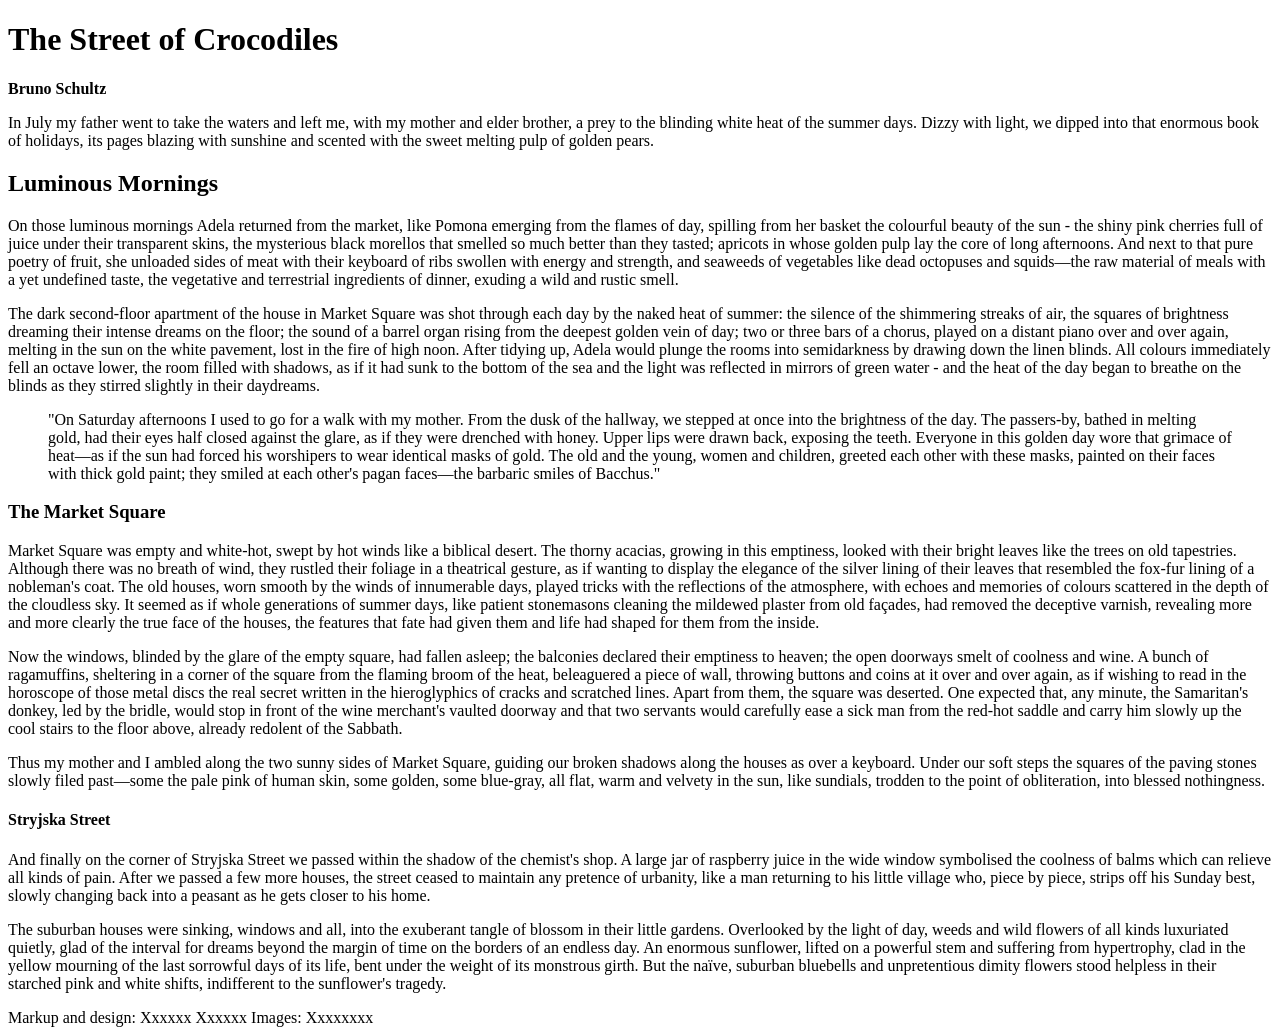
==== index.html @ 5a8bfabf "Create index.html" ====
<!DOCTYPE html>
<html lang="en">
<head><title>the-street-of-crocodiles</title></head>
</head>
<body>
<h1>The Street of Crocodiles</h1>
<p><strong>Bruno Schultz</strong></p>
<p>In July my father went to take the waters and left me, with my mother and elder brother, a
prey to the blinding white heat of the summer days. Dizzy with light, we dipped into that
enormous book of holidays, its pages blazing with sunshine and scented with the sweet
melting pulp of golden pears.</p>
<h2>Luminous Mornings</h2>
<p>On those luminous mornings Adela returned from the market, like Pomona emerging from
the flames of day, spilling from her basket the colourful beauty of the sun - the shiny pink
cherries full of juice under their transparent skins, the mysterious black morellos that
smelled so much better than they tasted; apricots in whose golden pulp lay the core of long
afternoons. And next to that pure poetry of fruit, she unloaded sides of meat with their
keyboard of ribs swollen with energy and strength, and seaweeds of vegetables like dead
octopuses and squids—the raw material of meals with a yet undefined taste, the vegetative
and terrestrial ingredients of dinner, exuding a wild and rustic smell.</p>
<p>The dark second-floor apartment of the house in Market Square was shot through each day
by the naked heat of summer: the silence of the shimmering streaks of air, the squares of
brightness dreaming their intense dreams on the floor; the sound of a barrel organ rising
from the deepest golden vein of day; two or three bars of a chorus, played on a distant piano
over and over again, melting in the sun on the white pavement, lost in the fire of high noon.
After tidying up, Adela would plunge the rooms into semidarkness by drawing down the
linen blinds. All colours immediately fell an octave lower, the room filled with shadows, as if
it had sunk to the bottom of the sea and the light was reflected in mirrors of green water -
and the heat of the day began to breathe on the blinds as they stirred slightly in their
daydreams.</p>
<blockquote>
  <p>"On Saturday afternoons I used to go for a walk with my mother. From the dusk of the
hallway, we stepped at once into the brightness of the day. The passers-by, bathed in melting gold, had their eyes half closed against the glare, as if they were drenched with honey.
Upper lips were drawn back, exposing the teeth. Everyone in this golden day wore that
grimace of heat—as if the sun had forced his worshipers to wear identical masks of gold. The
old and the young, women and children, greeted each other with these masks, painted on
their faces with thick gold paint; they smiled at each other's pagan faces—the barbaric
smiles of Bacchus."</p>
</blockquote>
<h3>The Market Square</h3>
<p>Market Square was empty and white-hot, swept by hot winds like a biblical desert. The
thorny acacias, growing in this emptiness, looked with their bright leaves like the trees on
old tapestries. Although there was no breath of wind, they rustled their foliage in a
theatrical gesture, as if wanting to display the elegance of the silver lining of their leaves that
resembled the fox-fur lining of a nobleman's coat. The old houses, worn smooth by the
winds of innumerable days, played tricks with the reflections of the atmosphere, with
echoes and memories of colours scattered in the depth of the cloudless sky. It seemed as if
whole generations of summer days, like patient stonemasons cleaning the mildewed plaster
from old façades, had removed the deceptive varnish, revealing more and more clearly the
true face of the houses, the features that fate had given them and life had shaped for them
from the inside.</p>
<p>Now the windows, blinded by the glare of the empty square, had fallen asleep; the balconies
declared their emptiness to heaven; the open doorways smelt of coolness and wine.
A bunch of ragamuffins, sheltering in a corner of the square from the flaming broom of the
heat, beleaguered a piece of wall, throwing buttons and coins at it over and over again, as if
wishing to read in the horoscope of those metal discs the real secret written in the
hieroglyphics of cracks and scratched lines. Apart from them, the square was deserted. One
expected that, any minute, the Samaritan's donkey, led by the bridle, would stop in front of
the wine merchant's vaulted doorway and that two servants would carefully ease a sick man
from the red-hot saddle and carry him slowly up the cool stairs to the floor above, already
redolent of the Sabbath.</p>
<p>Thus my mother and I ambled along the two sunny sides of Market Square, guiding our
broken shadows along the houses as over a keyboard.
Under our soft steps the squares of the paving stones slowly filed past—some the pale pink
of human skin, some golden, some blue-gray, all flat, warm and velvety in the sun, like
sundials, trodden to the point of obliteration, into blessed nothingness.</p>
<h4>Stryjska Street</h4>
<p>And finally on the corner of Stryjska Street we passed within the shadow of the chemist's
shop. A large jar of raspberry juice in the wide window symbolised the coolness of balms
which can relieve all kinds of pain. After we passed a few more houses, the street ceased to
maintain any pretence of urbanity, like a man returning to his little village who, piece by
piece, strips off his Sunday best, slowly changing back into a peasant as he gets closer to his
home.</p>
<p>The suburban houses were sinking, windows and all, into the exuberant tangle of blossom in
their little gardens. Overlooked by the light of day, weeds and wild flowers of all kinds
luxuriated quietly, glad of the interval for dreams beyond the margin of time on the borders
of an endless day. An enormous sunflower, lifted on a powerful stem and suffering from
hypertrophy, clad in the yellow mourning of the last sorrowful days of its life, bent under the
weight of its monstrous girth. But the naïve, suburban bluebells and unpretentious dimity
flowers stood helpless in their starched pink and white shifts, indifferent to the sunflower's
tragedy.</p>
Markup and design: Xxxxxx Xxxxxx
Images: Xxxxxxxx
</body>
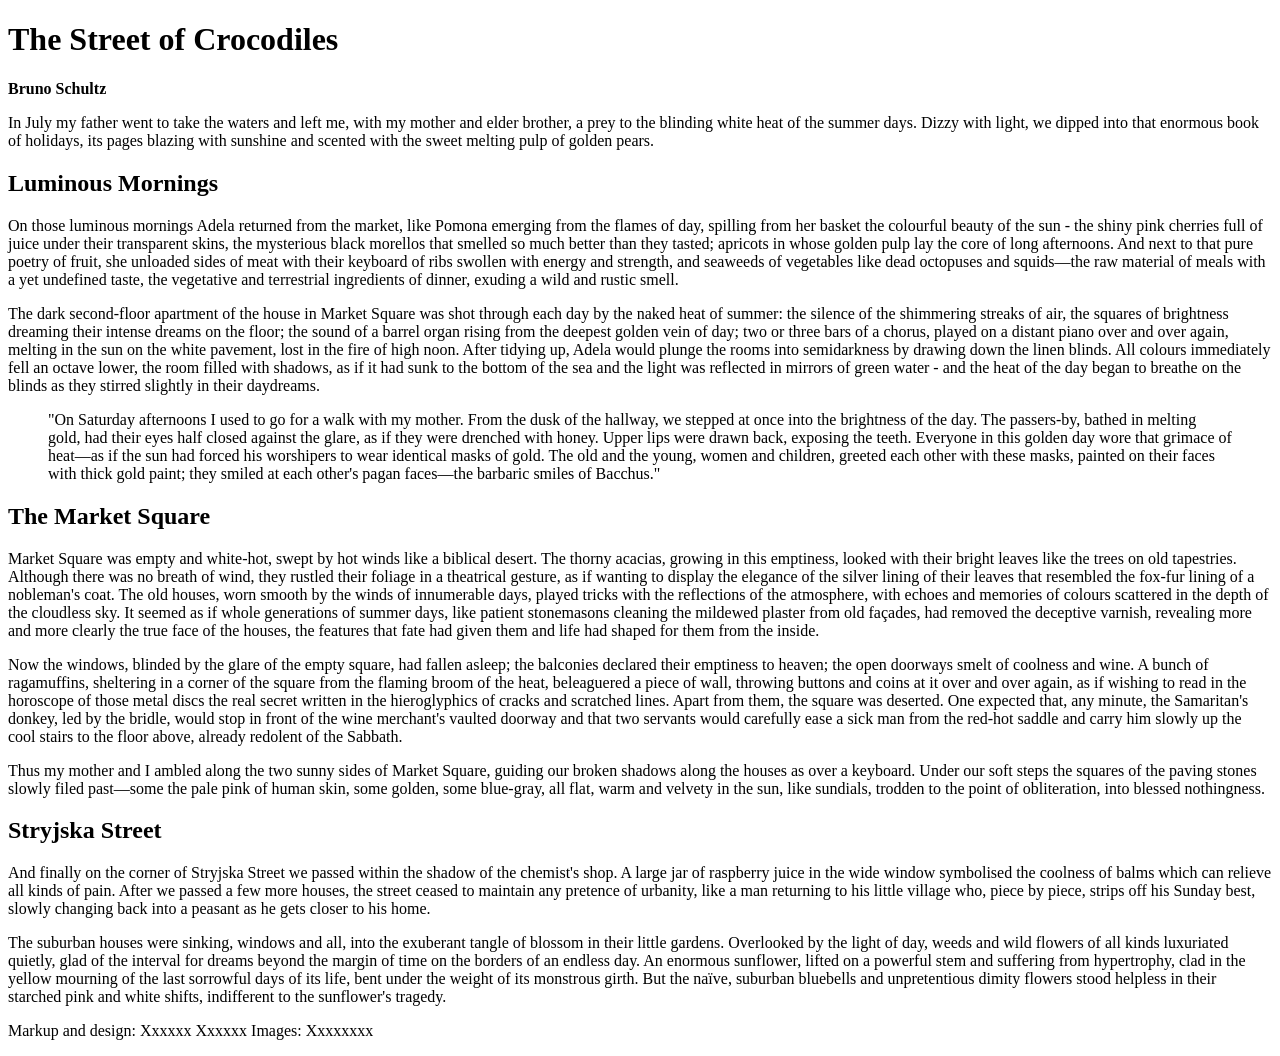
==== commit c284e2f3: "Added content" ====
--- a/index.html
+++ b/index.html
@@ -1,24 +1,29 @@
 <!DOCTYPE html>
 <html lang="en">
-<head><title>the-street-of-crocodiles</title></head>
+<head>
+  <title>the-street-of-crocodiles</title></head>
 </head>
 <body>
-<h1>The Street of Crocodiles</h1>
+  <h1>The Street of Crocodiles</h1>
+  
 <p><strong>Bruno Schultz</strong></p>
-<p>In July my father went to take the waters and left me, with my mother and elder brother, a
-prey to the blinding white heat of the summer days. Dizzy with light, we dipped into that
-enormous book of holidays, its pages blazing with sunshine and scented with the sweet
-melting pulp of golden pears.</p>
+
+   <p>In July my father went to take the waters and left me, with my mother and elder brother, a
+        prey to the blinding white heat of the summer days. Dizzy with light, we dipped into that
+        enormous book of holidays, its pages blazing with sunshine and scented with the sweet
+        melting pulp of golden pears.</p>
+
 <h2>Luminous Mornings</h2>
-<p>On those luminous mornings Adela returned from the market, like Pomona emerging from
+    <p>On those luminous mornings Adela returned from the market, like Pomona emerging from
 the flames of day, spilling from her basket the colourful beauty of the sun - the shiny pink
 cherries full of juice under their transparent skins, the mysterious black morellos that
 smelled so much better than they tasted; apricots in whose golden pulp lay the core of long
 afternoons. And next to that pure poetry of fruit, she unloaded sides of meat with their
 keyboard of ribs swollen with energy and strength, and seaweeds of vegetables like dead
 octopuses and squids—the raw material of meals with a yet undefined taste, the vegetative
-and terrestrial ingredients of dinner, exuding a wild and rustic smell.</p>
-<p>The dark second-floor apartment of the house in Market Square was shot through each day
+       and terrestrial ingredients of dinner, exuding a wild and rustic smell.</p>
+
+    <p>The dark second-floor apartment of the house in Market Square was shot through each day
 by the naked heat of summer: the silence of the shimmering streaks of air, the squares of
 brightness dreaming their intense dreams on the floor; the sound of a barrel organ rising
 from the deepest golden vein of day; two or three bars of a chorus, played on a distant piano
@@ -27,18 +32,20 @@
 linen blinds. All colours immediately fell an octave lower, the room filled with shadows, as if
 it had sunk to the bottom of the sea and the light was reflected in mirrors of green water -
 and the heat of the day began to breathe on the blinds as they stirred slightly in their
-daydreams.</p>
-<blockquote>
-  <p>"On Saturday afternoons I used to go for a walk with my mother. From the dusk of the
+       daydreams.</p>
+
+    <blockquote>
+        <p>"On Saturday afternoons I used to go for a walk with my mother. From the dusk of the
 hallway, we stepped at once into the brightness of the day. The passers-by, bathed in melting gold, had their eyes half closed against the glare, as if they were drenched with honey.
 Upper lips were drawn back, exposing the teeth. Everyone in this golden day wore that
 grimace of heat—as if the sun had forced his worshipers to wear identical masks of gold. The
 old and the young, women and children, greeted each other with these masks, painted on
 their faces with thick gold paint; they smiled at each other's pagan faces—the barbaric
-smiles of Bacchus."</p>
-</blockquote>
-<h3>The Market Square</h3>
-<p>Market Square was empty and white-hot, swept by hot winds like a biblical desert. The
+            smiles of Bacchus."</p>
+    </blockquote>
+
+<h2>The Market Square</h2>
+    <p>Market Square was empty and white-hot, swept by hot winds like a biblical desert. The
 thorny acacias, growing in this emptiness, looked with their bright leaves like the trees on
 old tapestries. Although there was no breath of wind, they rustled their foliage in a
 theatrical gesture, as if wanting to display the elegance of the silver lining of their leaves that
@@ -48,8 +55,9 @@
 whole generations of summer days, like patient stonemasons cleaning the mildewed plaster
 from old façades, had removed the deceptive varnish, revealing more and more clearly the
 true face of the houses, the features that fate had given them and life had shaped for them
-from the inside.</p>
-<p>Now the windows, blinded by the glare of the empty square, had fallen asleep; the balconies
+       from the inside.</p>
+
+    <p>Now the windows, blinded by the glare of the empty square, had fallen asleep; the balconies
 declared their emptiness to heaven; the open doorways smelt of coolness and wine.
 A bunch of ragamuffins, sheltering in a corner of the square from the flaming broom of the
 heat, beleaguered a piece of wall, throwing buttons and coins at it over and over again, as if
@@ -58,27 +66,34 @@
 expected that, any minute, the Samaritan's donkey, led by the bridle, would stop in front of
 the wine merchant's vaulted doorway and that two servants would carefully ease a sick man
 from the red-hot saddle and carry him slowly up the cool stairs to the floor above, already
-redolent of the Sabbath.</p>
-<p>Thus my mother and I ambled along the two sunny sides of Market Square, guiding our
+       redolent of the Sabbath.</p>
+
+     <p>Thus my mother and I ambled along the two sunny sides of Market Square, guiding our
 broken shadows along the houses as over a keyboard.
 Under our soft steps the squares of the paving stones slowly filed past—some the pale pink
 of human skin, some golden, some blue-gray, all flat, warm and velvety in the sun, like
-sundials, trodden to the point of obliteration, into blessed nothingness.</p>
-<h4>Stryjska Street</h4>
-<p>And finally on the corner of Stryjska Street we passed within the shadow of the chemist's
+        sundials, trodden to the point of obliteration, into blessed nothingness.</p>
+
+<h2>Stryjska Street</h2>
+    <p>And finally on the corner of Stryjska Street we passed within the shadow of the chemist's
 shop. A large jar of raspberry juice in the wide window symbolised the coolness of balms
 which can relieve all kinds of pain. After we passed a few more houses, the street ceased to
 maintain any pretence of urbanity, like a man returning to his little village who, piece by
 piece, strips off his Sunday best, slowly changing back into a peasant as he gets closer to his
-home.</p>
-<p>The suburban houses were sinking, windows and all, into the exuberant tangle of blossom in
+       home.</p>
+    
+    <p>The suburban houses were sinking, windows and all, into the exuberant tangle of blossom in
 their little gardens. Overlooked by the light of day, weeds and wild flowers of all kinds
 luxuriated quietly, glad of the interval for dreams beyond the margin of time on the borders
 of an endless day. An enormous sunflower, lifted on a powerful stem and suffering from
 hypertrophy, clad in the yellow mourning of the last sorrowful days of its life, bent under the
 weight of its monstrous girth. But the naïve, suburban bluebells and unpretentious dimity
 flowers stood helpless in their starched pink and white shifts, indifferent to the sunflower's
-tragedy.</p>
-Markup and design: Xxxxxx Xxxxxx
-Images: Xxxxxxxx
+       tragedy.</p>
+
+<footer>
+    <p>Markup and design: Xxxxxx Xxxxxx Images: Xxxxxxxx</p>
+</footer>
+
 </body>
+</html>
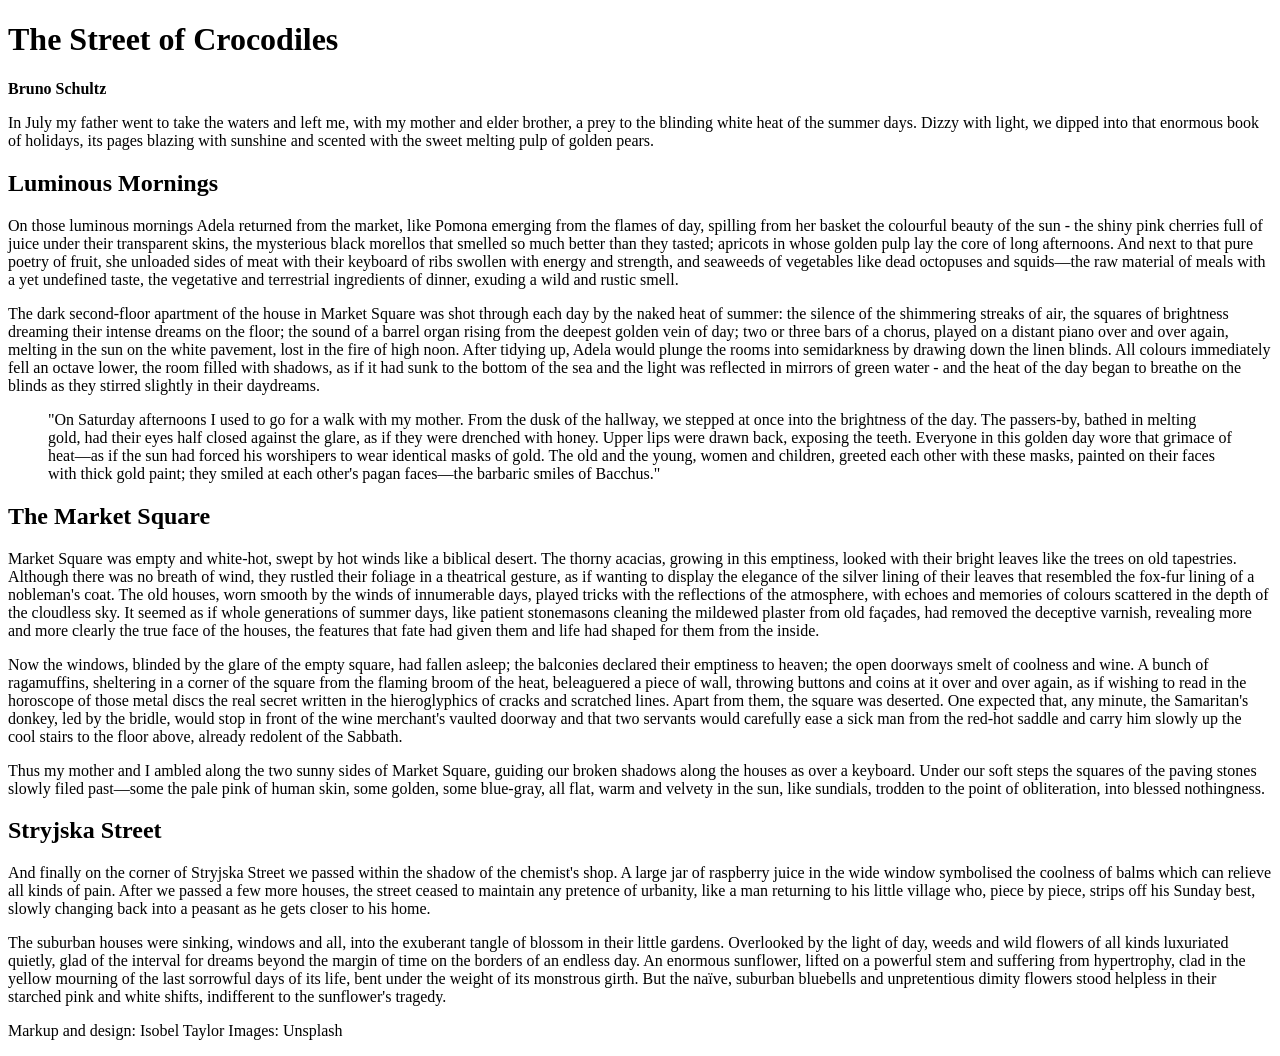
==== commit ae1d33d0: "added content" ====
--- a/index.html
+++ b/index.html
@@ -1,12 +1,15 @@
 <!DOCTYPE html>
+
 <html lang="en">
-<head>
-  <title>the-street-of-crocodiles</title></head>
-</head>
-<body>
-  <h1>The Street of Crocodiles</h1>
-  
-<p><strong>Bruno Schultz</strong></p>
+    <head>
+        <title>the-street-of-crocodiles</title></head>
+    </head>
+
+    <body>
+        
+        <h1>The Street of Crocodiles</h1>
+        
+        <p><strong>Bruno Schultz</strong></p>
 
    <p>In July my father went to take the waters and left me, with my mother and elder brother, a
         prey to the blinding white heat of the summer days. Dizzy with light, we dipped into that
@@ -92,7 +95,7 @@
        tragedy.</p>
 
 <footer>
-    <p>Markup and design: Xxxxxx Xxxxxx Images: Xxxxxxxx</p>
+    <p>Markup and design: Isobel Taylor Images: Unsplash</p>
 </footer>
 
 </body>
